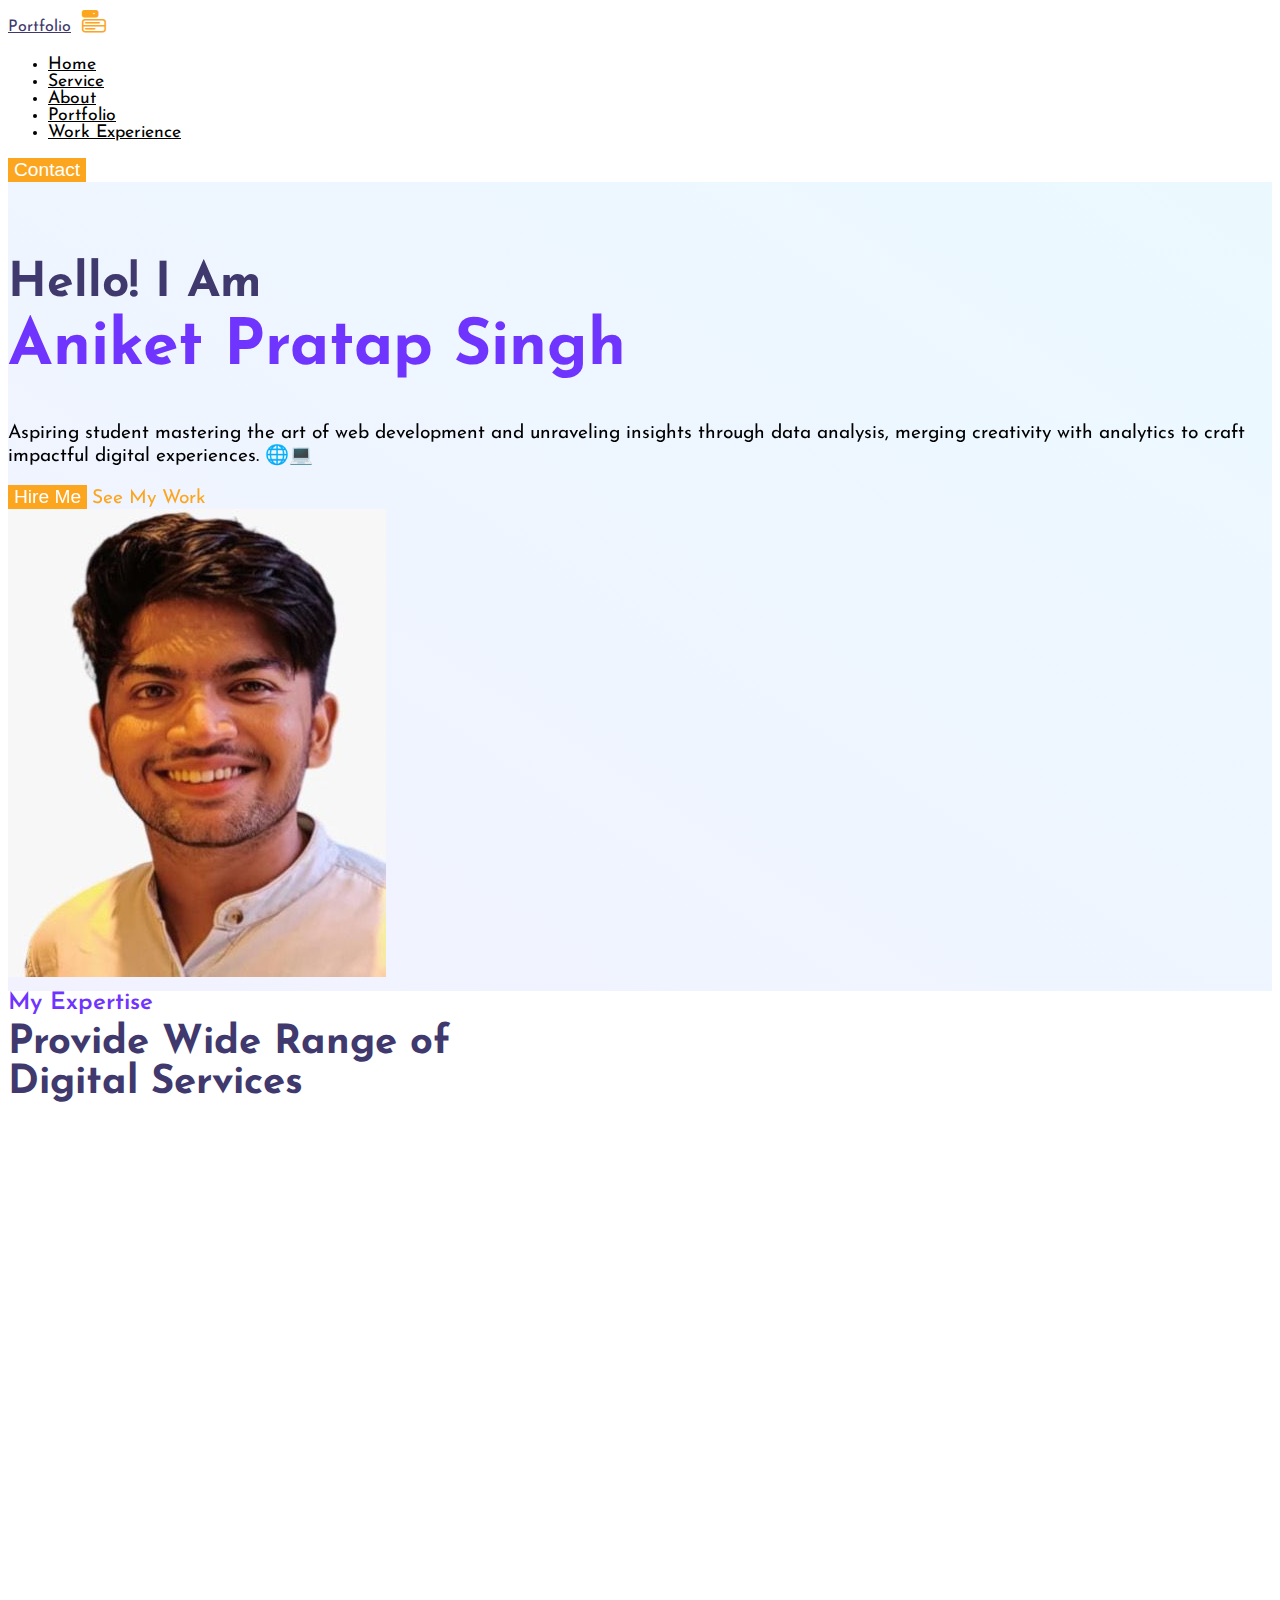
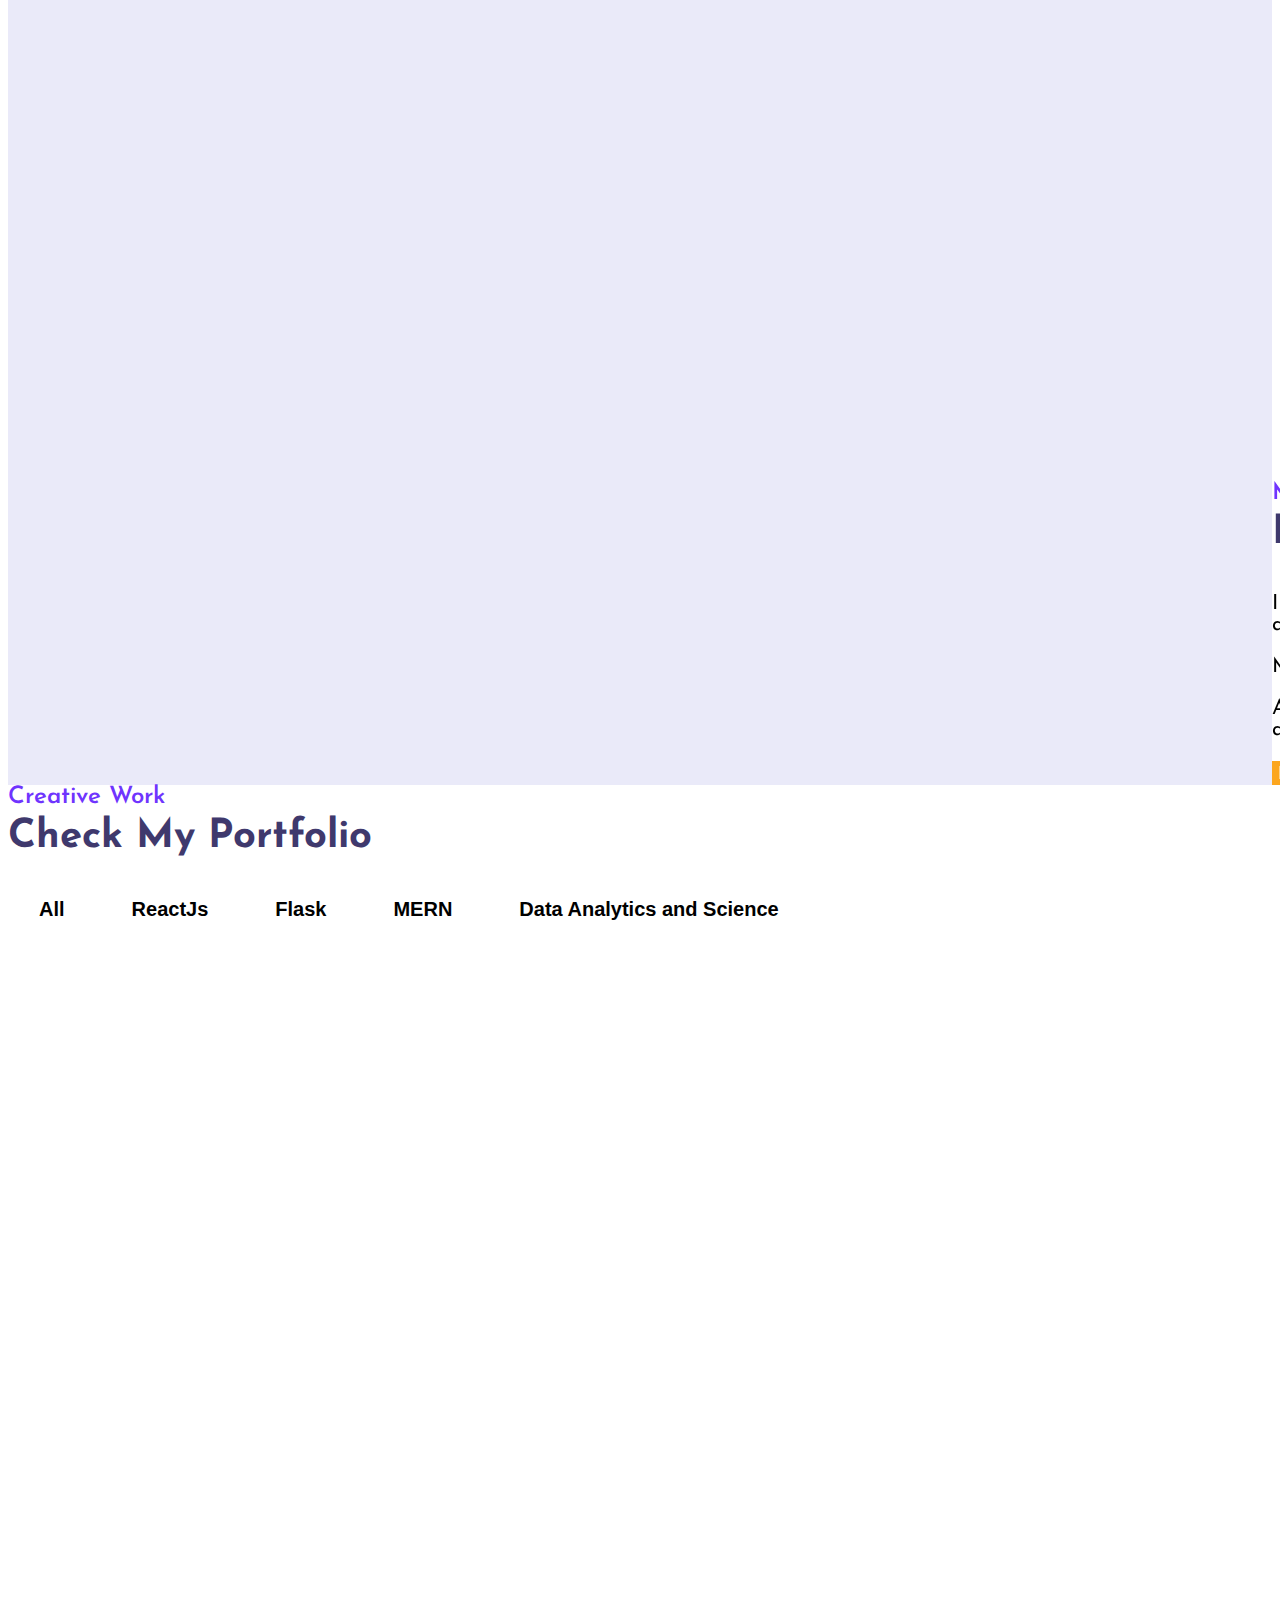
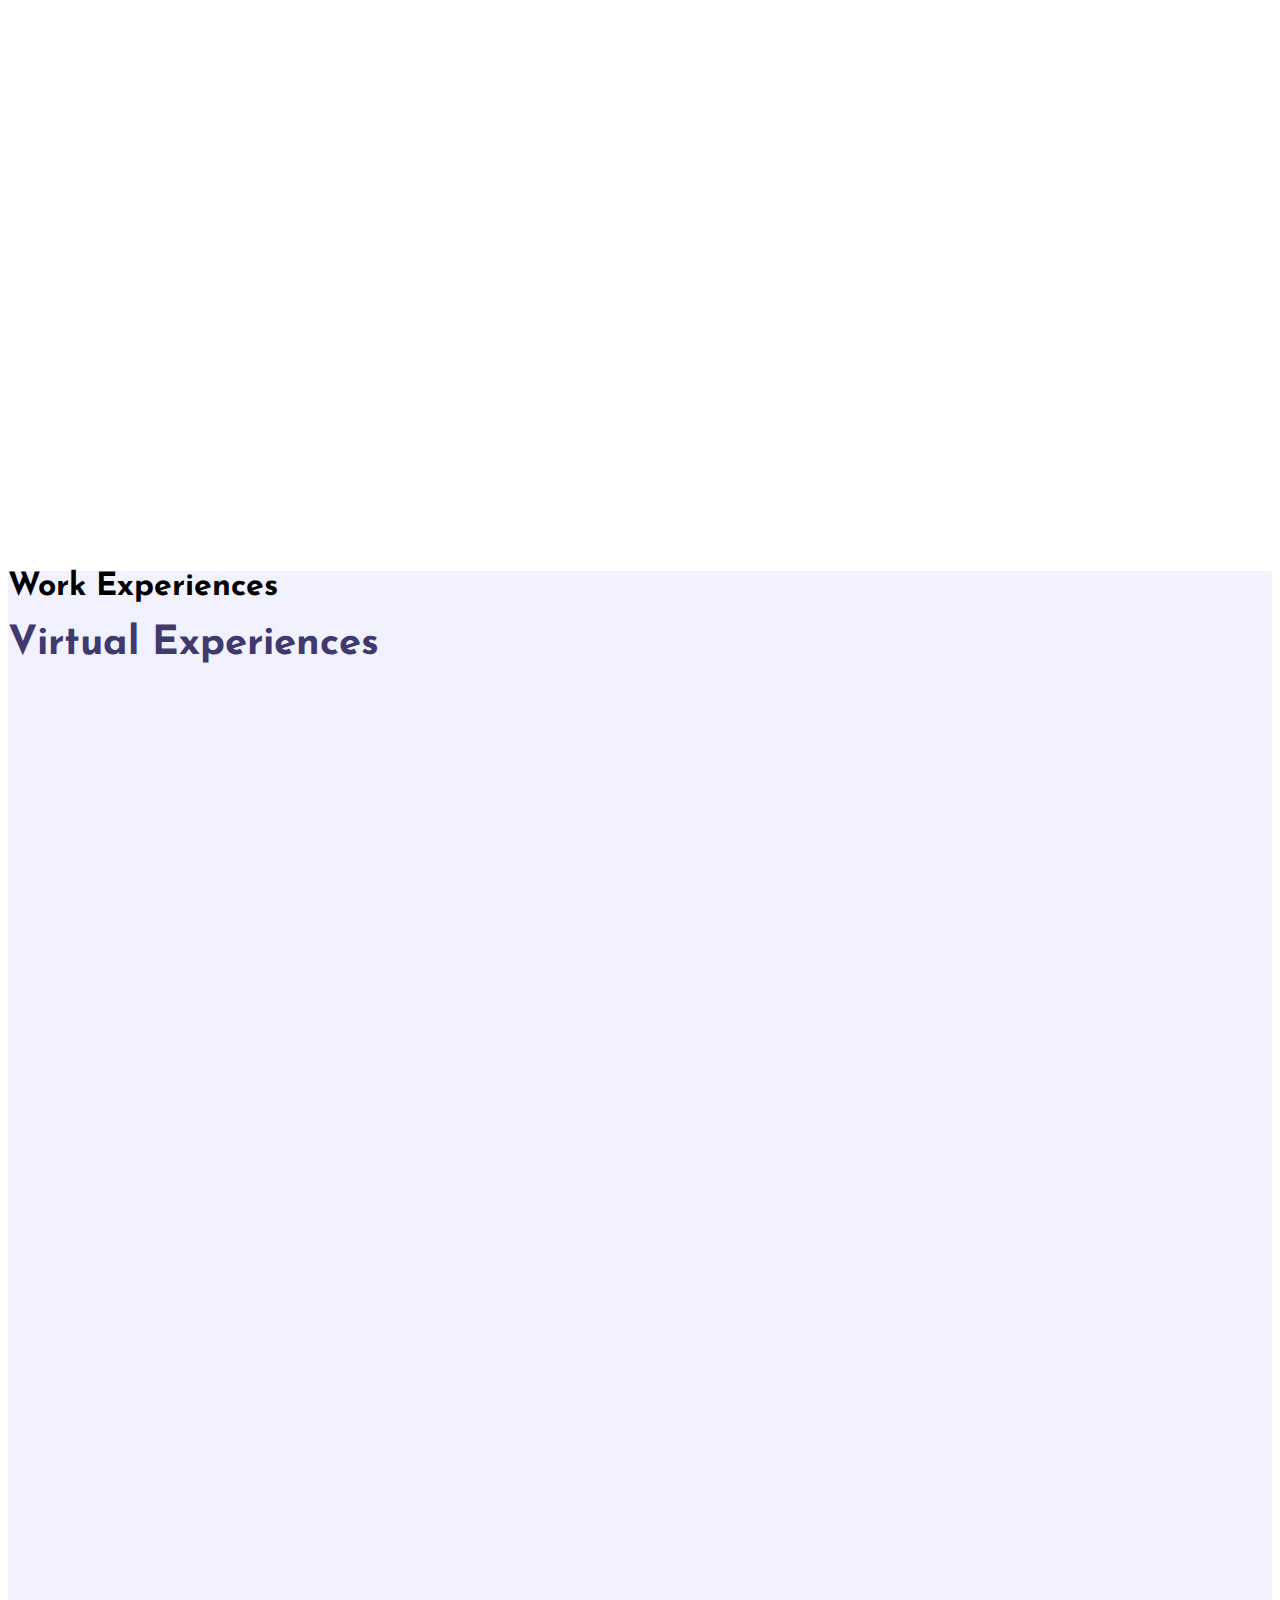
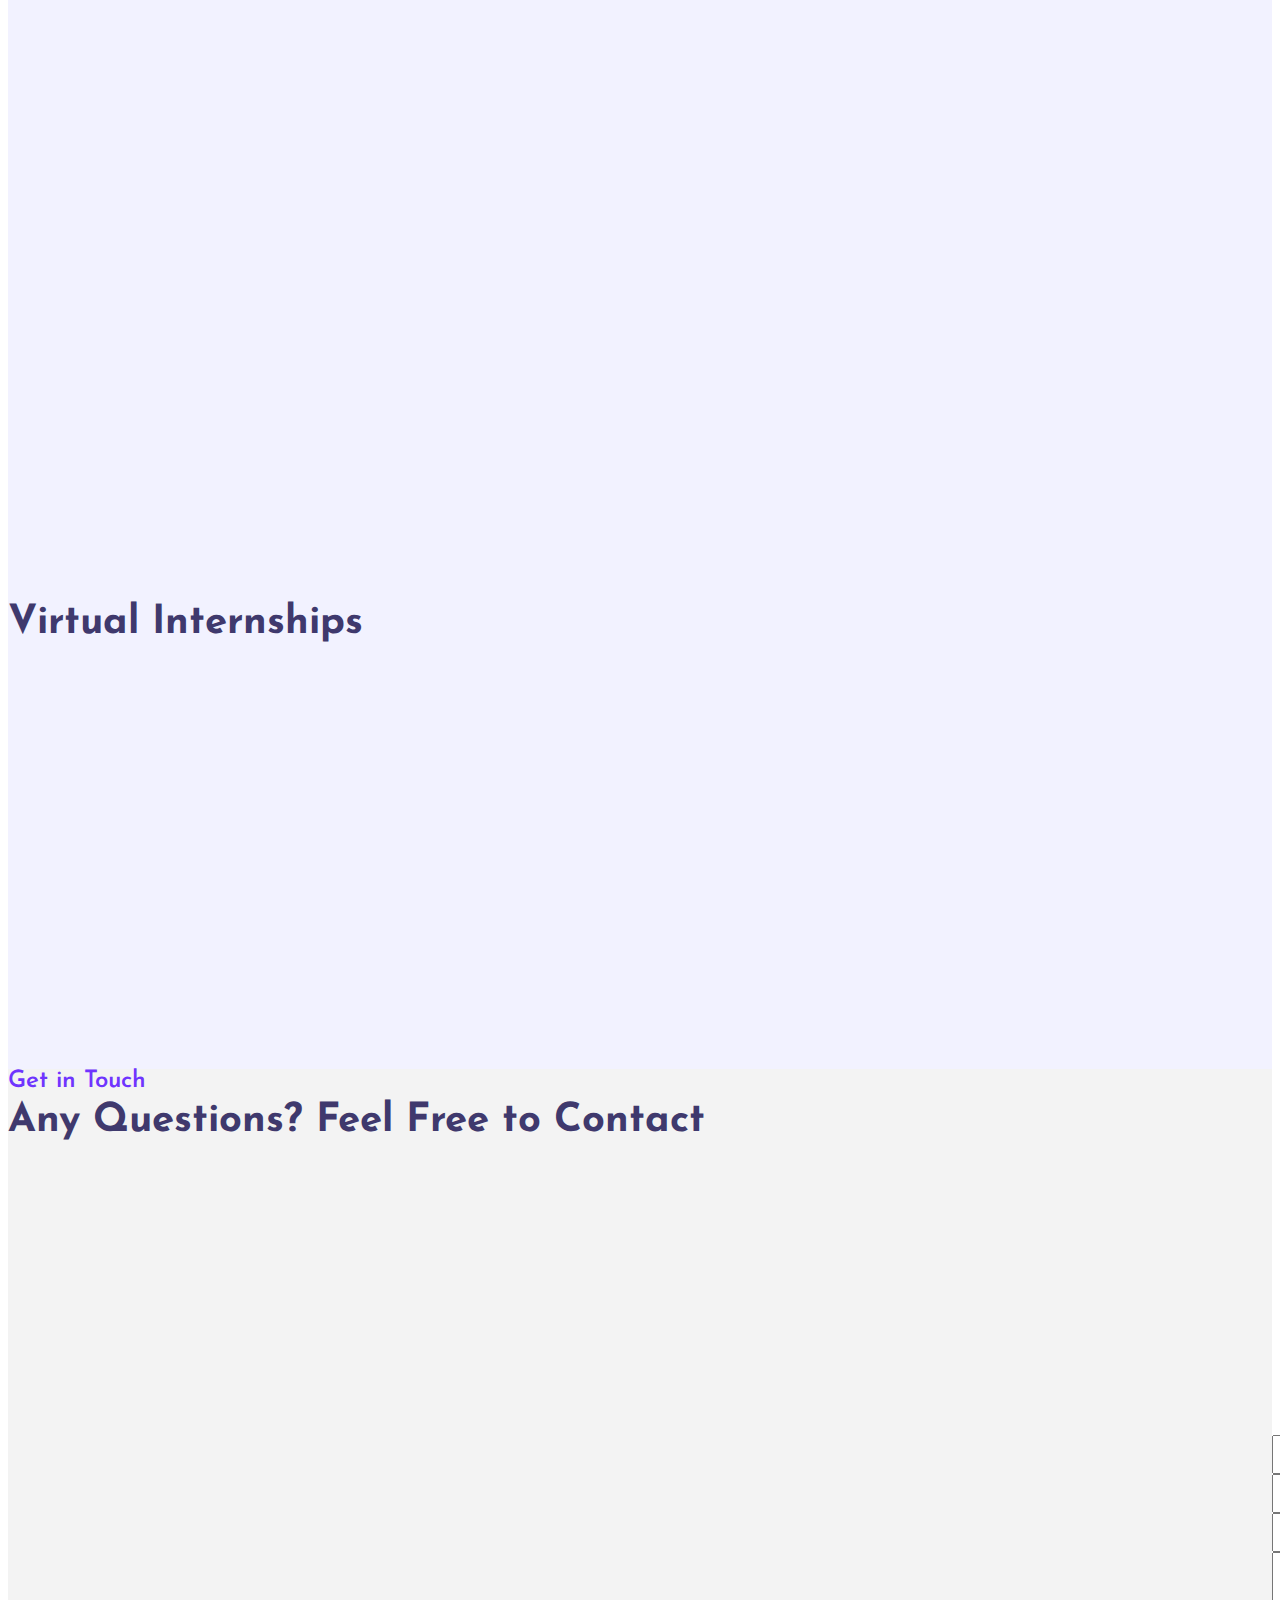
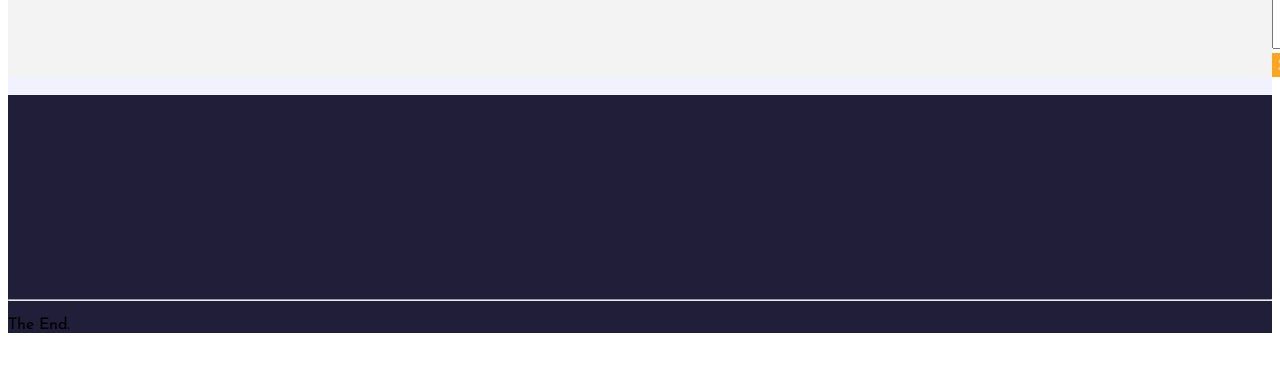
==== portfolio-website-main/portfolio-website-main/index.html @ 82096a82 "Add files via upload" ====
<!DOCTYPE html>
<html lang="en">
  <head>
    <meta charset="UTF-8" />
    <meta http-equiv="X-UA-Compatible" content="IE=edge" />
    <meta name="viewport" content="width=device-width, initial-scale=1.0" />
    <title>Portfolio - Aniket Pratap Singh</title>

    <!-- bootstrap css cdn link  -->
    <link
      href="https://cdn.jsdelivr.net/npm/bootstrap@5.2.3/dist/css/bootstrap.min.css"
      rel="stylesheet"
      integrity="sha384-rbsA2VBKQhggwzxH7pPCaAqO46MgnOM80zW1RWuH61DGLwZJEdK2Kadq2F9CUG65"
      crossorigin="anonymous"
    />

    <!-- custom css file -->
    <link rel="stylesheet" href="css/style.css" />

    <!-- google font link -->
    <link rel="preconnect" href="https://fonts.googleapis.com" />
    <link rel="preconnect" href="https://fonts.gstatic.com" crossorigin />
    <link
      href="https://fonts.googleapis.com/css2?family=Josefin+Sans:wght@300;400;500;600;700&display=swap"
      rel="stylesheet"
    />

    <!-- bootstrap icon cdn link  -->
    <link
      rel="stylesheet"
      href="https://cdn.jsdelivr.net/npm/bootstrap-icons@1.10.4/font/bootstrap-icons.css"
    />
    <!-- Add icon library -->
    <link rel="stylesheet" 
    href="https://cdnjs.cloudflare.com/ajax/libs/font-awesome/4.7.0/css/font-awesome.min.css">

    <!-- for adding animation to website we have use AOS library 
    AOS Library css file cdn link -->
    <link rel="stylesheet" href="https://unpkg.com/aos@next/dist/aos.css" />

    <!-- jquery cdn link  -->
    <script src="https://ajax.googleapis.com/ajax/libs/jquery/3.6.4/jquery.min.js"></script>
  </head>
  <body>
    <!-- navbar starts -->
    <nav
      id="navbar-top"
      class="navbar navbar-expand-lg navbar-light bg-white sticky-top"
    >
      <div class="container-fluid px-5">
        <a class="navbar-brand fw-bold fs-2" href="#" style="color: #3f396d"
          >Portfolio</a
        >
        <button
          class="nav-menu d-md-none"
          type="button"
          data-bs-toggle="collapse"
          data-bs-target="#navbarNav"
        >
          <i class="bi bi-menu-button-fill"></i>
        </button>
        <div
          class="collapse navbar-collapse justify-content-center"
          id="navbarNav"
        >
          <ul class="navbar-nav gap-4" style="font-size: 1.1rem">
            <li class="nav-item">
              <a class="nav-link" aria-current="page" href="#">Home</a>
            </li>
            <li class="nav-item">
              <a class="nav-link" href="#service">Service</a>
            </li>
            <li class="nav-item">
              <a class="nav-link" href="#about">About</a>
            </li>
            <li class="nav-item">
              <a class="nav-link" href="#portfolio">Portfolio</a>
            </li>
            <li class="nav-item">
              <a class="nav-link" href="#workexperience">Work Experience</a>
            </li>
          </ul>
        </div>
        <a href="https://www.linkedin.com/in/aniket-pratap-singh-482738214/">
          <button class="c-btn ms-4 py-2 px-4 rounded-pill d-none d-md-block">Contact</button>
      
        </a>
      </div>
    </nav>
    <!-- navbar ends here -->

    <!-- home section starts  -->
    <section class="home pt-5 pb-5" id="home">
      <div class="row justify-content-evenly align-middle">
        <!-- here data-aos is used for adding aos animation  -->
        <div class="col-10 col-md-6 text-center text-md-start" data-aos="slide-right">
          <h2 style="color: #3f396d">
            Hello! I Am <br /><span class="c-orange">Aniket Pratap Singh</span>
          </h2>
          <p class="text-muted">
          Aspiring student mastering the art of web development and unraveling insights
          through data analysis, merging creativity with analytics to craft impactful digital experiences. 🌐💻
          </p>
          <button class="c-btn h-btn mt-3 py-3 px-5 rounded-pill">
            Hire Me
          </button>
          <a href="https://github.com/anikettttt123?tab=repositories" class="link ms-4 d-none">See My Work</a>
        </div>
        <div class="col-10 col-md-4 d-none d-md-block">
          <img src="images/WhatsApp Image 2023-07-23 at 11.04.46 PM.jpeg" class="img-fluid" alt="" />
        </div>
      </div>
    </section>
    <!-- home section ends here -->

    <!-- expertise section starts -->
    <section class="expertise mt-5" id="service">
      <div class="heading text-center">
        <small>My Expertise</small>
        <h3>
          Provide Wide Range of <br />
          Digital Services
        </h3>
      </div>
      <div class="row justify-content-evenly mt-5">
        <div class="col-10 col-md-4" data-aos="fade-up">
          <div class="service-card">
            <div class="img">
              <img
                src="images/service-icon1.png"
                class="w-25 img-fluid img"
                alt=""
              />
            </div>
            <div class="content mt-3">
              <h4>Web Design</h4>
            </div>
          </div>
        </div>
        <div class="col-md-4 col-10" data-aos="fade-up">
          <div class="service-card">
            <div class="img">
              <img
                src="images/service-icon2.png"
                class="w-25 img-fluid img"
                alt=""
              />
            </div>
            <div class="content mt-3">
              <h4>Web Development</h4>
            </div>
          </div>
        </div>
        <div class="col-md-4 col-10" data-aos="fade-up">
          <div class="service-card">
            <div class="img">
              <img
                src="images/download__1_-removebg-preview.png"
                class="w-25 img-fluid img"
                alt=""
              />
            </div>
            <div class="content mt-3">
              <h4>Data Analytics</h4>
            </div>
          </div>
        </div>
        <div class="col-md-4 col-10" data-aos="fade-up">
          <div class="service-card">
            <div class="img">
              <img
                src="images/images__1_-removebg-preview.png"
                class="w-25 img-fluid img"
                alt=""
              />
            </div>
            <div class="content mt-3">
              <h4>Prompt Engineering</h4>
            </div>
          </div>
        </div>
      </div>
    </section>
    <!-- expertise section ends here -->

    <!-- skill section starts -->
    <section class="skill mt-5 py-5" id="about">
      <div class="row justify-content-evenly">
        <div class="col-10 col-md-5 skill-with-progress" data-aos="slide-right">
          <div class="row justify-content-evenly">
            <div class="col-10 col-md-6">
              <div class="progress-card ms-3 ms-md-0">
                <div class="circular-progress html-css">
                  <span class="progress-value html-progress">0%</span>
                </div>
                <br />
                <span class="text">MERN stack</span>
              </div>
            </div>
            <div class="col-10 col-md-6 mt-4 mt-md-0">
              <div class="progress-card ms-3 ms-md-0">
                <div class="circular-progress javascript">
                  <span class="progress-value javascript-progress">0%</span>
                </div>
                <br />
                <span class="text">FLASK</span>
              </div>
            </div>
          </div>
          <div class="row justify-content-evenly mt-4">
            <div class="col-10 col-md-6">
              <div class="progress-card ms-3 ms-md-0">
                <div class="circular-progress php">
                  <span class="progress-value php-progress">0%</span>
                </div>
                <br />
                <span class="text">Excel and PowerBI</span>
              </div>
            </div>
            <div class="col-10 col-md-6 mt-4 mt-md-0">
              <div class="progress-card ms-3  ms-md-0">
                <div class="circular-progress reactjs">
                  <span class="progress-value reactjs-progress">0%</span>
                </div>
                <br>
                <span class="text">Prompt Engineering</span>
              </div>
            </div>
          </div>
        </div>
        <div class="col-10 col-md-5 skill-detail" data-aos="slide-left">
          <div class="heading mt-5 mt-md-3">
            <small>My Skills</small>
            <h3>Beautiful & Unique Digital Experiences</h3>
            <p class="text-muted">
              I am proficient in web development, crafting dynamic and user-friendly websites that engage visitors effectively.
              My expertise in data analytics allows me to extract valuable insights from complex datasets, aiding in informed decision-making.
              
            </p>
            <p class="text-muted">
              My expertise in data analytics allows me to
               extract valuable insights from complex datasets, aiding in informed decision-making.
            </p>
            <p class="text-muted">
              Additionally, I excel in prompt engineering,
               enabling me to fine-tune and optimize AI models like ChatGPT for enhanced performance and responsiveness.
            </p>
            <button class="c-btn h-btn mt-3 py-3 px-5 rounded-pill">
              <!-- here download attribute is used for adding download functionality to button  -->
              <a
                href="Entry Level Web Developer Resume.pdf"
                download="SampleCV"
                style="text-decoration: none;color: #fff;"
                >Download CV</a
              >
            </button>
          </div>
        </div>
      </div>
    </section>
    <!-- skill section end here -->

    <!-- portfolio section starts here -->
    <section class="portfolio" id="portfolio">
      <div class="heading text-center pt-5">
        <small>Creative Work</small>
        <h3>Check My Portfolio</h3>
      </div>

      <div id="myBtnContainer" class="text-center mt-4">
        <!-- here we will create custom attribute using data- for filtering -->
        <button class="filter-item" data-filter="all">All</button>
        <button class="filter-item" data-filter="react">ReactJs</button>
        <button class="filter-item" data-filter="flask">Flask</button>
        <button class="filter-item" data-filter="mern">MERN</button>
        <button class="filter-item" data-filter="anal">Data Analytics and Science</button>
        
      </div>
      <div class="portfolio-body">
        <div class="row justify-content-evenly px-4">
          <div class="post col-md-4 react all col-10 mt-3 mt-md-0" data-aos="fade-up">
            <div class="card">
              <img src="images/resume1.jpg" width="150" height="300" class="card-img-top" alt="..." />
              <div class="card-body text-center">
                <h4 class="card-title">Resume Builder</h4>
                <span class="badge bg-secondary badge-pill">HTML&CSS</span>
                <span class="badge bg-secondary badge-pill">ReactJS</span>
                
                <br />
                <a href="https://github.com/anikettttt123/resume_builder/tree/main/resume_builder" 
                class="link">Source Code</a>
              </div>
            </div>
          </div>
          <div class="post col-md-4 react all col-10 mt-3 mt-md-0" data-aos="fade-up">
            <div class="card">
              <img
                src="images/2023-07-23 (2).png"
                width="150" height="300"
                class="card-img-top"
                alt="..."
              />
              <div class="card-body text-center">
                <h4 class="card-title">Note Keeping</h4>
                <span class="badge bg-secondary badge-pill">HTML&CSS</span>
                <span class="badge bg-secondary badge-pill">ReactJS</span>
                <span class="badge bg-secondary badge-pill mb-2">Webapp</span
                ><br />
                <a href="https://github.com/anikettttt123/book_keeping" class="read-more-btn link">Source Code</a>
              </div>
            </div>
          </div>
          <div class="post col-md-4 flask all col-10 mt-3 mt-md-0" data-aos="fade-up">
            <div class="card">
              <img src="images/2023-07-23 (3).png" width="150" height="300" class="card-img-top" alt="..." />
              <div class="card-body text-center">
                <h4 class="card-title">AgriGREAT</h4>
                <span class="badge bg-secondary badge-pill">HTML&CSS</span>
                <span class="badge bg-secondary badge-pill">flask</span>
                <span class="badge bg-secondary badge-pill mb-2">ML</span
                ><br />
                <a href="https://github.com/anikettttt123/agriGREAT" class="read-more-btn link">Source Code</a>
              </div>
            </div>
          </div>
        </div>
        <div class="row justify-content-evenly mt-4 px-4">
          <div class="post col-md-4 mern all col-10 mt-3 mt-md-0" data-aos="fade-up">
            <div class="card">
              <img src="images/to-do-list.png" width="150" height="300" class="card-img-top" alt="..." />
              <div class="card-body text-center">
                <h4 class="card-title">To do List</h4>
                <span class="badge bg-secondary badge-pill">HTML&CSS</span>
                <span class="badge bg-secondary badge-pill">MongoDB</span>
                <span class="badge bg-secondary badge-pill mb-2">NodeJS</span
                ><br />
                <a href="https://github.com/anikettttt123/to-do-list" class="read-more-btn link">Source Code</a>
              </div>
            </div>
          </div>
          <div class="post col-md-4 mern all col-10 mt-3 mt-md-0" data-aos="fade-up">
            <div class="card">
              <img src="images/blog-post (2).png" width="150" height="300" class="card-img-top" alt="..." />
              <div class="card-body text-center">
                <h4 class="card-title">Blog Post</h4>
                <span class="badge bg-secondary badge-pill">HTML&CSS</span>
                <span class="badge bg-secondary badge-pill">MongoDB</span>
                <span class="badge bg-secondary badge-pill mb-2">NodeJS</span
                ><br />
                <a href="https://github.com/anikettttt123/blog-post" class="read-more-btn link">Source Code</a>
              </div>
            </div>
          </div>
          <div class="post col-md-4 mern all col-10 mt-3 mt-md-0" data-aos="fade-up">
            <div class="card">
              <img
                src="images/insta.jpg"
                class="card-img-top"
                width="150" height="300"
                alt="..."
              />
              <div class="card-body text-center">
                <h4 class="card-title">Instagram Clone</h4>
                <span class="badge bg-secondary badge-pill">HTML&CSS</span>
                <span class="badge bg-secondary badge-pill">Nodejs</span>
                <span class="badge bg-secondary badge-pill mb-2">Firebase</span
                ><br />
                <a href="https://github.com/anikettttt123/instagram-clone" class="read-more-btn link">Source Code</a>
              </div>
            </div>
          </div>
         
          <div class="post col-md-4 anal all col-10 mt-3 mt-md-0" data-aos="fade-up">
            <div class="card">
              <img
                src="images/download (2).jpg"
                class="card-img-top"
                alt="..."
                width="150" height="300"
              />
              <div class="card-body text-center">
                <h4 class="card-title">Data Analytics</h4>
                <span class="badge bg-secondary badge-pill"></span>
                <span class="badge bg-secondary badge-pill">JavaScript</span>
                <span class="badge bg-secondary badge-pill mb-2">Web App</span
                ><br />
                <a href="https://github.com/anikettttt123/data-analysis" class="read-more-btn link">Source Code</a>
              </div>
            </div>
          </div>
        </div>
      </div>
    </section>
    <!-- portfolio section ends here -->
    <!-- blog section starts -->
    <section class="blog mt-5 pb-5" id="blog">
      <div class="heading text-center pt-5">
        <h1>Work Experiences</h1>
        <h3>Virtual Experiences</h3>
      </div>
      <div>
      <div class="row adjustment justify-content-evenly px-4 mt-4" data-aos="fade-up">
        <div class="blogpost col-md-4 col-10 mt-2 mt-md-0 game all">
          <div class="card">
            <img
              src="images/accenture.png"
              class="card-img-top rounded-4"
              alt="..."
              width="150" height="300"
            />
            <div class="card-body px-4">
             
              <h4 class="card-title">
                Accenture- Data Analytics and Vistualization Virtual Experience
              </h4>
              <p class="text-muted">Over the period of May 2023, I completed practical tasks in:</p>
              <ul class="text-muted">
                <li>Project Understanding</li>
                <li>Data Cleaning & Modeling</li>
                <li>Data Visualization & Storytelling</li>
                <li>Present to the Client</li>
              </ul>
              <br>
              <a href="/hzmoNKtzvAzXsEqx8_Accenture North America_taYAdBxCx7YjGDHmi_1685127092837_completion_certificate (2).pdf" class="read-more-btn link">View Certificate</a>
              
            </div>
          </div>
        </div>
      </div>  
        <div class="row adjustment justify-content-evenly px-4 mt-4" data-aos="fade-up">
          <div class="blogpost col-md-4 col-10 mt-2 mt-md-0 game all">
            <div class="card">
              <img
                src="images/jpmc.png"
                class="card-img-top rounded-4"
                alt="..."
                width="150" height="300"
              />
              <div class="card-body px-4">
               
                <h4 class="card-title">
                  JP Morgan Chase & Co. - Software Engineering Virtual Experience
                </h4>
                <p class="text-muted">Over the period of May 2023 to June 2023,I completed practical tasks in:</p>
                <ul class="text-muted">
                  <li>Interface with a stock price data feed</li>
                  <li>Use JPMorgan Chase & Co. frameworks and tools</li>
                  <li>Display data visually for traders</li>
                  <li>Bonus task: Open source contribution</li>
                </ul>
                <br>
                <a href="/R5iK7HMxJGBgaSbvk_J.P. Morgan_taYAdBxCx7YjGDHmi_1689795401797_completion_certificate.pdf" class="read-more-btn link">View Certificate</a>
                
              </div>
            </div>
          </div>
        </div>  
          <div class="row justify-content-evenly px-4 mt-4" data-aos="fade-up">
            <div class="blogpost col-md-4 col-10 mt-2 mt-md-0 game all">
              <div class="card">
                <img
                  src="images/goldman.png"
                  class="card-img-top rounded-4"
                  alt="..."
                  width="150" height="300"
                />
                <div class="card-body px-4">
                 
                  <h4 class="card-title">
                    Goldman Sachs- Software Engineering Virtual Experience
                  </h4>
                  <p class="text-muted">Over the period of June 2023, I completed practical tasks in:</p>
                  <ul class="text-muted">
                    <li>Crack leaked password database</li>
                    
                  </ul>
                  <br>
                  <a href="/NPdeQ43o8P9HJmJzg_Goldman Sachs_taYAdBxCx7YjGDHmi_1689795398947_completion_certificate.pdf" class="read-more-btn link">View Certificate</a>
                  
                </div>
              </div>
            </div>
          </div> 
        </div>  
        <br><br>
        <div class="heading text-center pt-5">
        
          <h3>Virtual Internships</h3>
        </div>
        <div class="row justify-content-evenly px-4 mt-4" data-aos="fade-up">
          <div class="blogpost col-md-4 col-10 mt-2 mt-md-0 game all">
            <div class="card">
              <img
                src="images/codealpha.jpg"
                class="card-img-top rounded-4"
                alt="..."
              />
              <div class="card-body px-4">
                <h4 class="card-title">
                  Code Alpha - Full Stack Web Development
                </h4>
                
                <p class="text-muted">Over the period of July 2023, I completed tasks in:</p>
                <ul class="text-muted">
                  <li>Portfolio Website</li>
                  <li>Responsive Blog website</li>
                  <li>Resume Builder</li>
                  
                </ul>
                <br>
                <a href="#" class="read-more-btn link">View Certificate</a>
                
              </div>
            </div>
          </div>
        </div>  
        
       

    <!-- contact section starts -->
    <section class="contact py-5" id="contact">
      <div class="heading text-center">
        <small>Get in Touch</small>
        <h3>Any Questions? Feel Free to Contact</h3>
      </div>
      <div class="row justify-content-evenly mt-5">
        <div class="col-md-5 col-10 contact-details" data-aos="slide-right">
          <div class="row justify-content-evenly">
            <div class="col-1">
              <i class="bi bi-geo-alt-fill"></i>
            </div>
            <div class="col-11">
              <p>Gyan Ganga Institute of Technology and Sciences</p>
            </div>
          </div>
          <div class="row justify-content-evenly">
            <div class="col-1">
              <i class="bi bi-telephone-fill"></i>
            </div>
            <div class="col-11">
              <p>+91 6264193206</p>
            </div>
          </div>
          <div class="row justify-content-evenly">
            <div class="col-1">
              <i class="bi bi-send-fill"></i>
            </div>
            <div class="col-11">
              <p>aniket.pratap.csai.20@ggits.net</p>
            </div>
          </div>
          
        </div>
        <div class="col-md-5 col-10 mt-3 mt-md-0" data-aos="slide-left">
          <div class="contact-form">
            <div class="mb-3">
              <input
                type="text"
                class="form-control"
                id="exampleFormControlInput1"
                placeholder="Name"
              />
            </div>
            <div class="mb-3">
              <input
                type="email"
                class="form-control"
                id="exampleFormControlInput1"
                placeholder="E-mail"
              />
            </div>
            <div class="mb-3">
              <input
                type="text"
                class="form-control"
                id="exampleFormControlInput1"
                placeholder="Mobile No."
              />
            </div>
            <div class="mb-3">
              <textarea
                class="form-control"
                id="exampleFormControlTextarea1"
                placeholder="Message"
                rows="5"
              ></textarea>
            </div>
            <button class="c-btn h-btn mt-3 py-3 px-5 rounded-pill">
             Submit
            </button>
          </div>
        </div>
      </div>
    </section>
    <!-- contact section ends here -->

      <!-- now we will make back to top button when user click on it it will be redirected to top page  -->
    <button
      type="button"
      class="btn btn-floating btn-lg rounded-pill"
      id="btn-back-to-top"
    >
      <i class="bi bi-arrow-up"></i>
    </button>

    <!-- footer section starts  -->
    <footer class="text-center text-muted py-4">
      <h3 class="text-white pt-4" data-aos="fade-up">Portfolio</h3>
      <div class="link-group mt-5" data-aos="fade-up">
        <a href="#home">Home</a>
        <div class="vr"></div>
        <a href="#about">About</a>
        <div class="vr"></div>
        <a href="#service">Service</a>
        <div class="vr"></div>
        <a href="#portfolio">Portfolio</a>
        <div class="vr"></div>
        <a href="#workexperience">Work Experience</a>
        <div class="vr"></div>
        <a href="#contact">Contact</a>
      </div>
      <div class="social-links mt-5" data-aos="fade-up">
        <a href="#contact" class="fa fa-phone"></a>
        <a  href="" class="fa fa-linkedin"></a>
        <a href="#" class="fa fa-instagram"></a>
        <a href="#contact" class="fa fa-envelope"></a>
      </div>
      <hr class="text-muted my-4" />

      <p>The End.</p>
    </footer>
    <!-- footer section ends here -->

      <!-- bootstrap javascript cdn link  -->
    <script
      src="https://cdn.jsdelivr.net/npm/bootstrap@5.2.3/dist/js/bootstrap.bundle.min.js"
      integrity="sha384-kenU1KFdBIe4zVF0s0G1M5b4hcpxyD9F7jL+jjXkk+Q2h455rYXK/7HAuoJl+0I4"
      crossorigin="anonymous"
    ></script>

    <!-- AOS library javascript link  -->
    <script src="https://unpkg.com/aos@next/dist/aos.js"></script>
    <script>
      // initializing AOS library
      AOS.init({
        duration: 1000,
        offset: 50,
      });
    </script>
    <!-- custom js file linking -->
    <script src="js/script.js"></script>
    
  </body>
</html>
---- portfolio-website-main/portfolio-website-main/css/style.css ----
/* appling google font over the website  */
body{
    font-family: 'Josefin Sans', sans-serif;
    font-weight: 400;
}
/* styling menu icon */
.nav-menu{
    border: none;
    background-color: #fff;
    font-size: 1.5rem;
    color: #fca61f;
}
/* styling navbar links  */
.navbar-nav a{
    color: black;
    position: relative;
}
.navbar-nav a:hover{
    color: #fca61f;
}

.navbar-nav a:after {    
    background: none repeat scroll 0 0 transparent;
    bottom: 0;
    content: "";
    display: block;
    height: 2px;
    left: 50%;
    top: 35px;
    position: absolute;
    background: #fca61f;
    transition: width 0.3s ease 0s, left 0.3s ease 0s;
    width: 0;
  }
.navbar-nav a:hover:after { 
    width: 100%; 
    left: 0; 
  }
  /* styling contact btn  */
.c-btn{
    border: none;
    background: #fca61f;
    color: #fff;
    font-size: 1.2rem;
}
/* styling home section starts */
.home{
    background: linear-gradient(33deg, rgba(242,242,255,1) 0%, rgba(235,249,255,1) 100%);
    padding: 30px 0px 10px 0px;
}
.home h2{
    font-size: 3rem;
    line-height: 4rem;
}
.c-orange{
    color: #6f34fe;
    font-weight: 700;
    font-size: 4rem;
}
.home p{
    width: fit-content;
    margin-top: 1rem;
    font-size: 1.2rem;
}
.h-btn:hover{
    background: #6f34fe;
    color: #fff;
    transform: translateY(-20px);
    transition-duration: 1s;
}
.link{
    text-decoration: none;
    font-size: 1.2rem;
    color: #fca61f;
    position: relative;
}
.link::after{
    content: '';
    position: absolute;
    width: 100%;
    transform: scaleX(0);
    height: 2px;
    bottom: 0;
    left: 0;
    top: 20px;
    background-color: #6f34fe;
    transform-origin: bottom right;
    transition: transform 0.25s ease-out;
}
.link:hover{
    color: #6f34fe;
}
.link:hover::after{
    transform: scaleX(1);
    transform-origin: bottom left;
}
/* adding animation to home section image  */
.home img{
    animation: floatimg 4s ease-in-out infinite;
}

@keyframes floatimg {
    0%{
        transform: translateX(0);
    }
    50%{
        transform: translateX(-24px);
    }
    100%{
        transform: translateX(0);
    }
}

/* expertise section starts */
.heading small{
    color: #6f34fe;
    font-size: 1.5rem;
    font-weight: 600;
}
.heading h3{
    margin-top: 0.5rem;
    color: #3f396d;
    font-size: 2.5rem;
    font-weight: 700;
}
.expertise h4{
    color: #3f396d;
    font-weight: 700;
}
.expertise a{
    text-decoration: none;
    color: #fca61f;
}
.expertise a:hover{
    color: #6f34fe;
}
.expertise .service-card{
    text-align: center;
    padding: 15px 15px;
    border-radius: 0.7rem;
}

/* skill section starts */
.skill{
    background-color: rgb(234, 234, 249);
}
.progress-card{
    padding: 12% 10% 10% 15%;
    background-color: #fff;
    text-align: center;
    border-radius: 10%;
}
.progress-card:hover{
    transform: scale(1.1,1.1);
    transition-duration: 0.6s;
}
.circular-progress{
    position: relative;
    height: 130px;
    width: 130px;
    border-radius: 50%;
    background: conic-gradient(#7d2ae8 3.6deg, #ededed 0deg);
    display: flex;
    align-items: center;
    justify-content: center;
}
.circular-progress::before{
    content: "";
    position: absolute;
    height: 120px;
    width: 120px;
    border-radius: 50%;
    background-color: #fff;
}
.progress-value{
    position: relative;
    font-size: 1.5rem;
    font-weight: 600;
}
.html-progress{
    color: #fca61f;
}
.javascript-progress{
    color: #6f34fe;
}
.php-progress{
    color: #20c997;
}
.reactjs-progress{
    color: #3f396d;
}
.text{
    font-size: 1.2rem;
    font-weight: 500;
}
.heading p{
    font-size: 1.3rem;
}

/* portfolio section starts */
#myBtnContainer{
    margin-bottom: 45px;
}
#myBtnContainer button{
  border: none;
  color: black;
  background: transparent;
  font-size: 20px;
  font-weight: 600;
  cursor: pointer;   
  display: inline-block;
  margin: 0 25px;
}
#myBtnContainer button:hover{
    color: #fca61f;
}

#myBtnContainer button:focus{
    outline: none;
}
.post .content h4{
    font-size: 1rem;
    font-weight: 700;
}
.post .card{
    border: none;
}


/* blog section starts */
.blog{
    background-color: #f2f2ff;
}
.blog .blogpost .card{
    border: none;
    border-radius: 5%;
}
.nav-bg{
    background-color: #fff;
}

.blog .blogpost small{
    color: #6f34fe;
    font-size: 1.1rem;
}
.blog .blogpost h4,.blogpost a{
    color: #3f396d;
    font-weight: 700;
    margin-top: 1rem;
    text-decoration: none;
}
.blogpost a:hover{
    color: #fca61f;
}
.blog .blogpost .read-more-btn{
    text-decoration: none;
    color: #fca61f;
    font-size: 1.1rem;
}
.blog .blogpost .read-more-btn:hover{
    color: #6f34fe;
}
/* styling modal group  */
.btn-c{
    margin-left: 94%;
    background-color: transparent;
    border: none;
    color: #fff;
    font-size: 2rem;
    margin-top: -3%;
}
.btn-c i{
    color: #fca61f;
}
.modal-body .content span{
    font-size: 1rem;
}
.modal-body .content small{
    font-size: 1rem;
    color: #6f34fe;
}
/* contact section starts */
.contact{
    background-color: #f3f3f3;
}
.contact-details i{
    font-size: 1.5rem;
    color: #fca61f;
}
.contact-details p{
    font-size: 1.2rem;
    margin-left: 1rem;
}
.contact-form .form-control:focus{
    box-shadow: none;
    border: 1px solid #fca61f;
}
.contact-form .form-control{
    padding: 10px 10px;
    width: 80%;
}

/* footer section starts */
footer{
    background-color: #211e39;
}

footer .link-group a{
    margin-left: 10px;
    margin-right: 10px;
    text-decoration: none;
    color: #6c757d;
    font-size: 1.1rem;
    margin-top: 1rem;
}
footer .link-group a:hover{
    color: #fca61f;
}
.social-links button{
    border: none;
    margin-right: 1rem;
    font-size: 1.2rem;
    background-color: #fff;
    padding: 14px 15px 10px 15px;
}
.social-links .dribble{
    color: #f33a7e;
}
.social-links button:hover{
    color: #fff;
    transform: translateY(-20px);
    transition-duration: 1s;
}
.social-links .dribble:hover{
    background-color: #f33a7e;
}
.social-links .whatsapp{
    color: #25D366;
}
.social-links .whatsapp:hover{
    background-color: #25D366;
}
.social-links .behance{
    color: #255afc;
}
.social-links .behance:hover{
    background-color: #255afc;
}

/* styling back to top button */
#btn-back-to-top {
    position: fixed;
    bottom: 40px;
    right: 40px;
    display: none;
    font-size: 1.4rem;
    background-color: #fca61f;
    color: #fff;
    animation: pulse 3s infinite;
}
.alias{
    align-items: center;
}
.fa {
    padding: 20px;
    font-size: 30px;
    width: 50px;
    text-align: center;
    text-decoration: none;
    border-radius: 50%;
  }
  
  /* Add a hover effect if you want */
  .fa:hover {
    opacity: 0.7;
  }
  
  /* Set a specific color for each brand */
  
  /* Facebook */
  .fa-instagram {
    background: white;
    color: magenta;
  }
  .fa-linkedin {
    background : #3B5998;
    color: white;
  }
  .fa-phone {
    background: white;
    color: black;
  }
  .fa-envelope {
    background: red;
    color: white;
  }
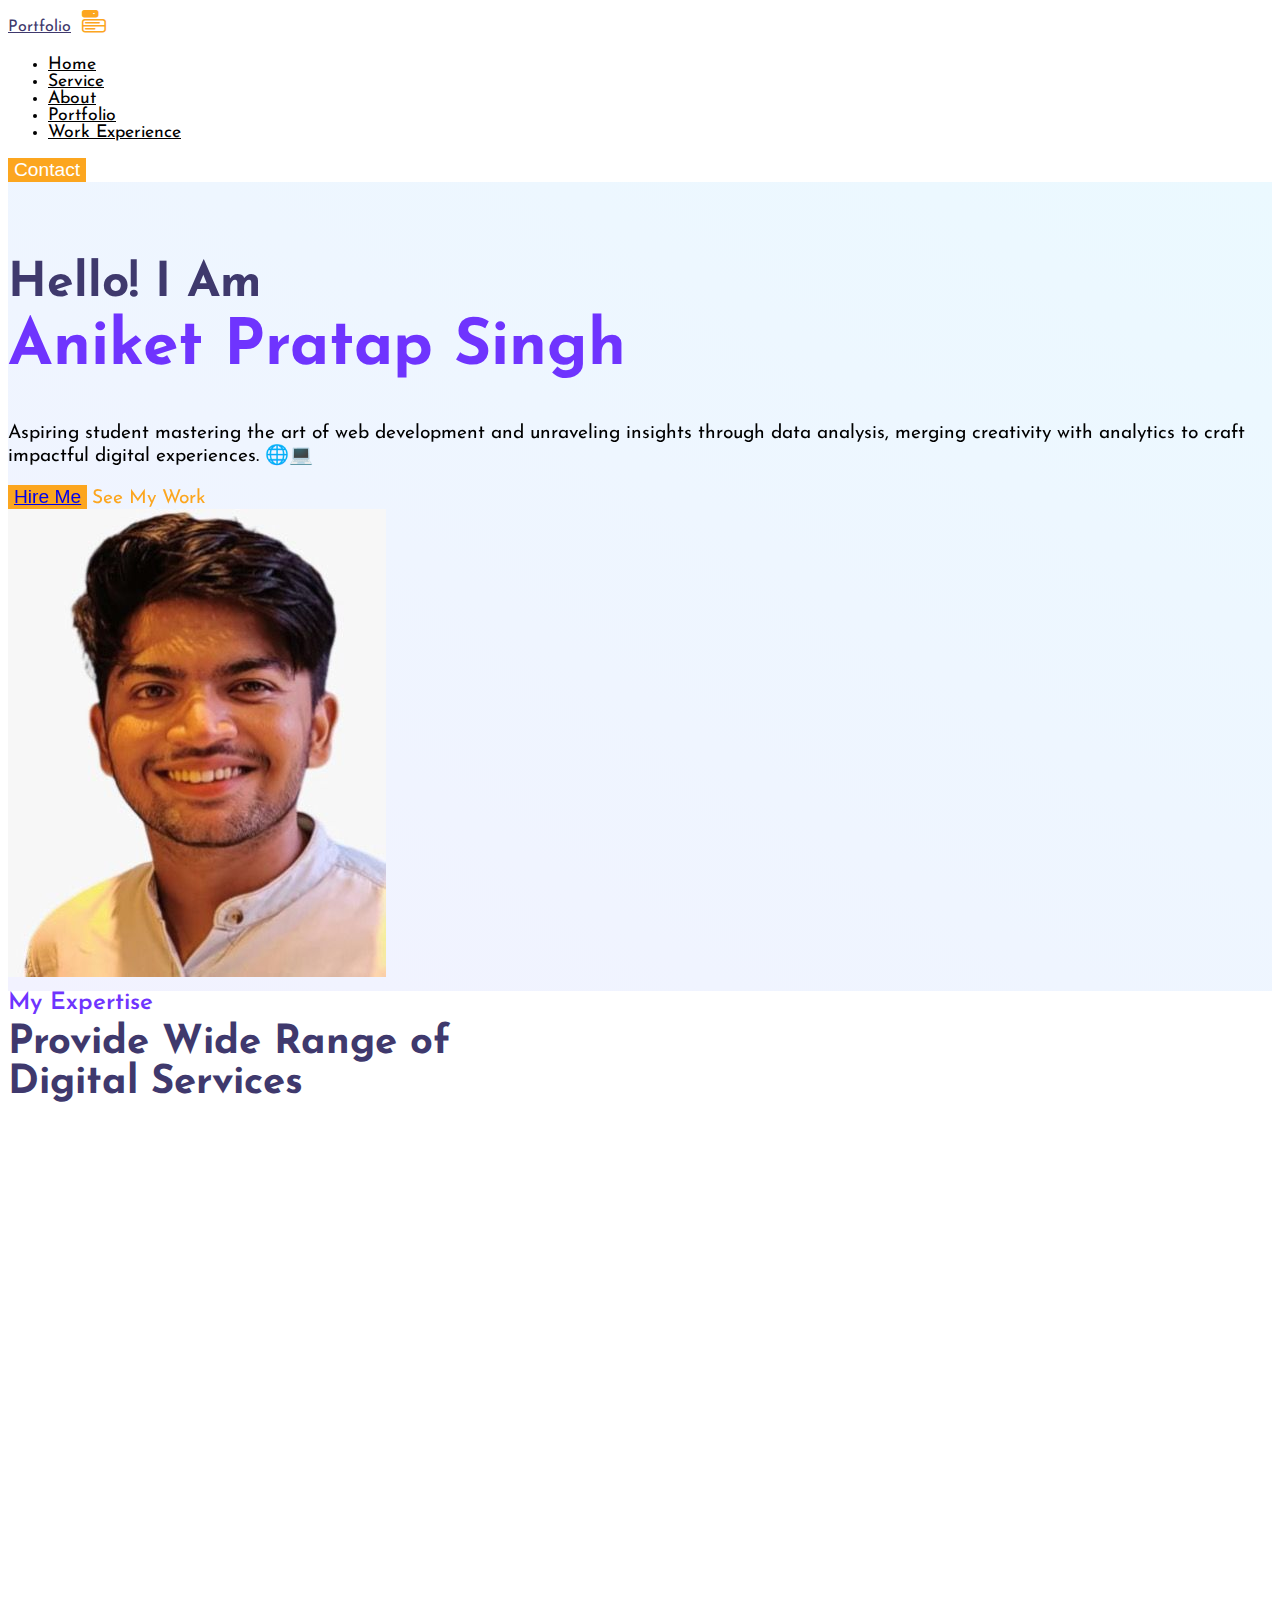
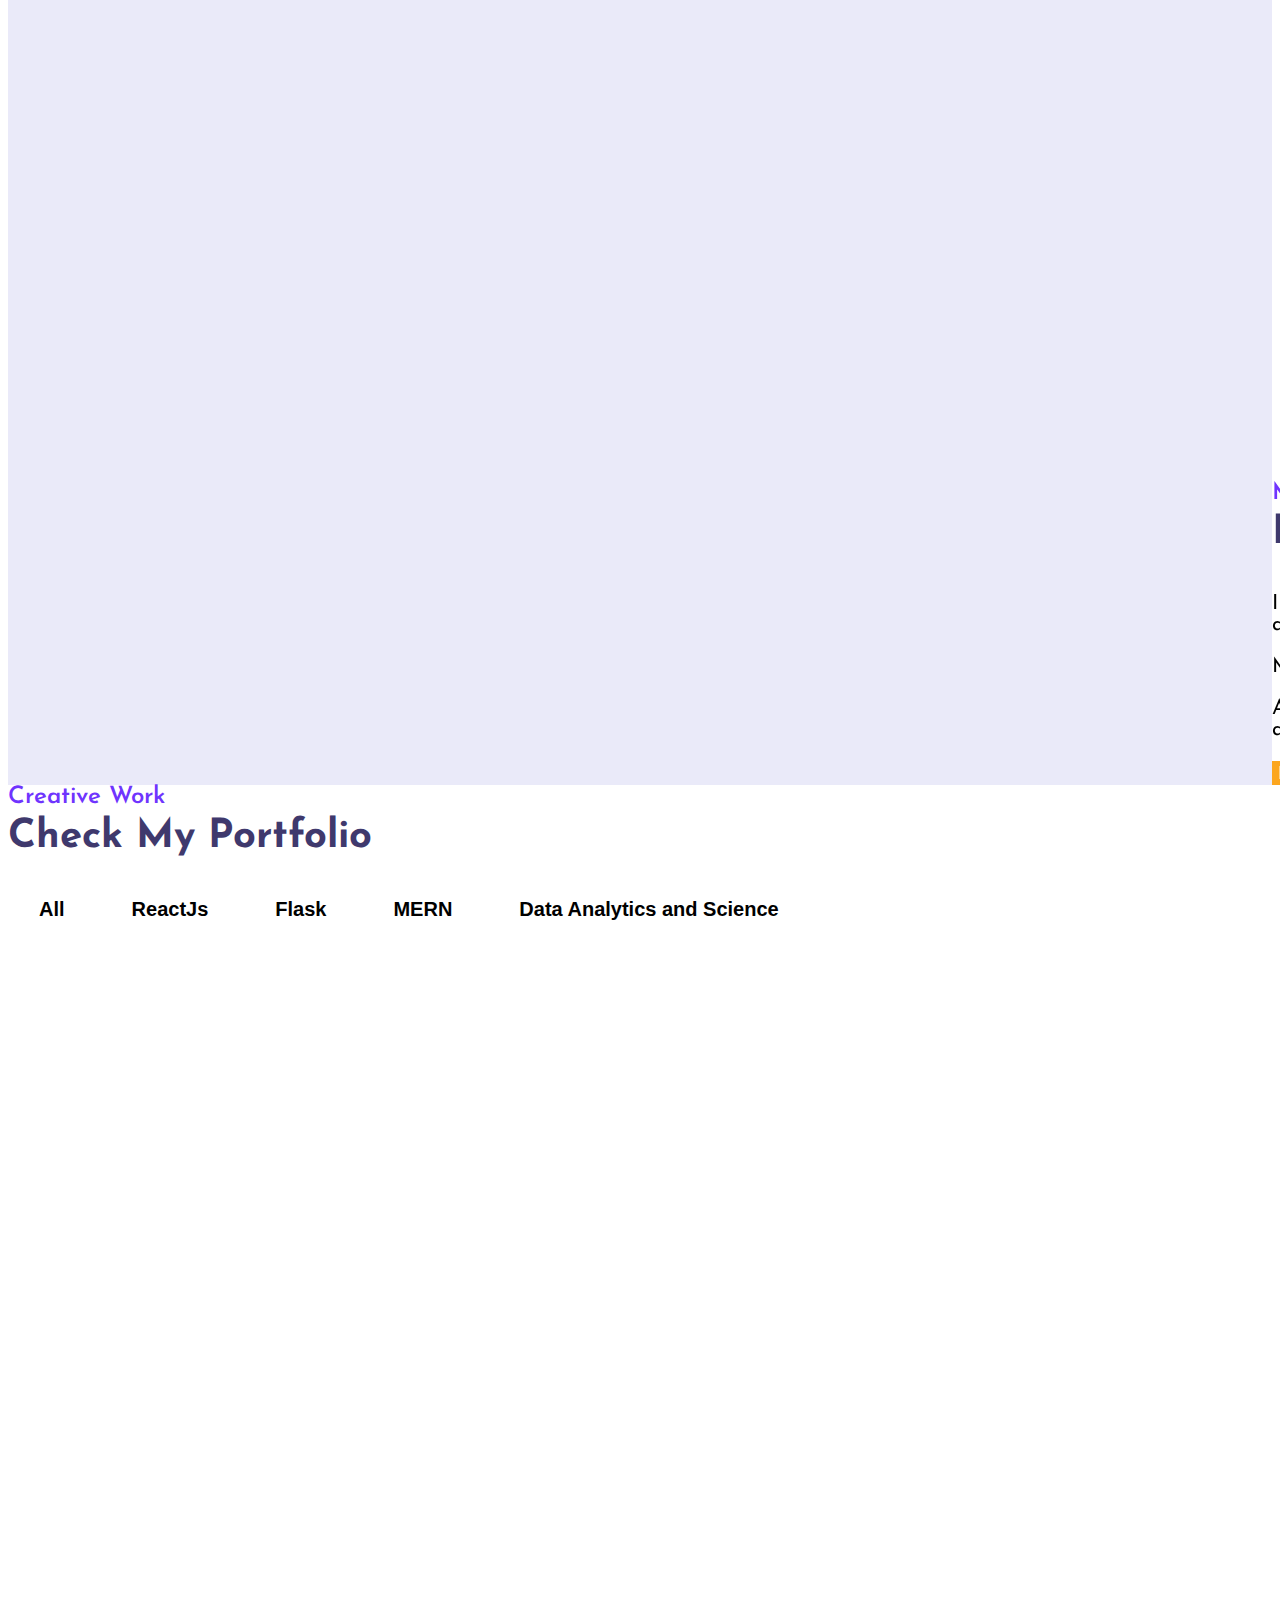
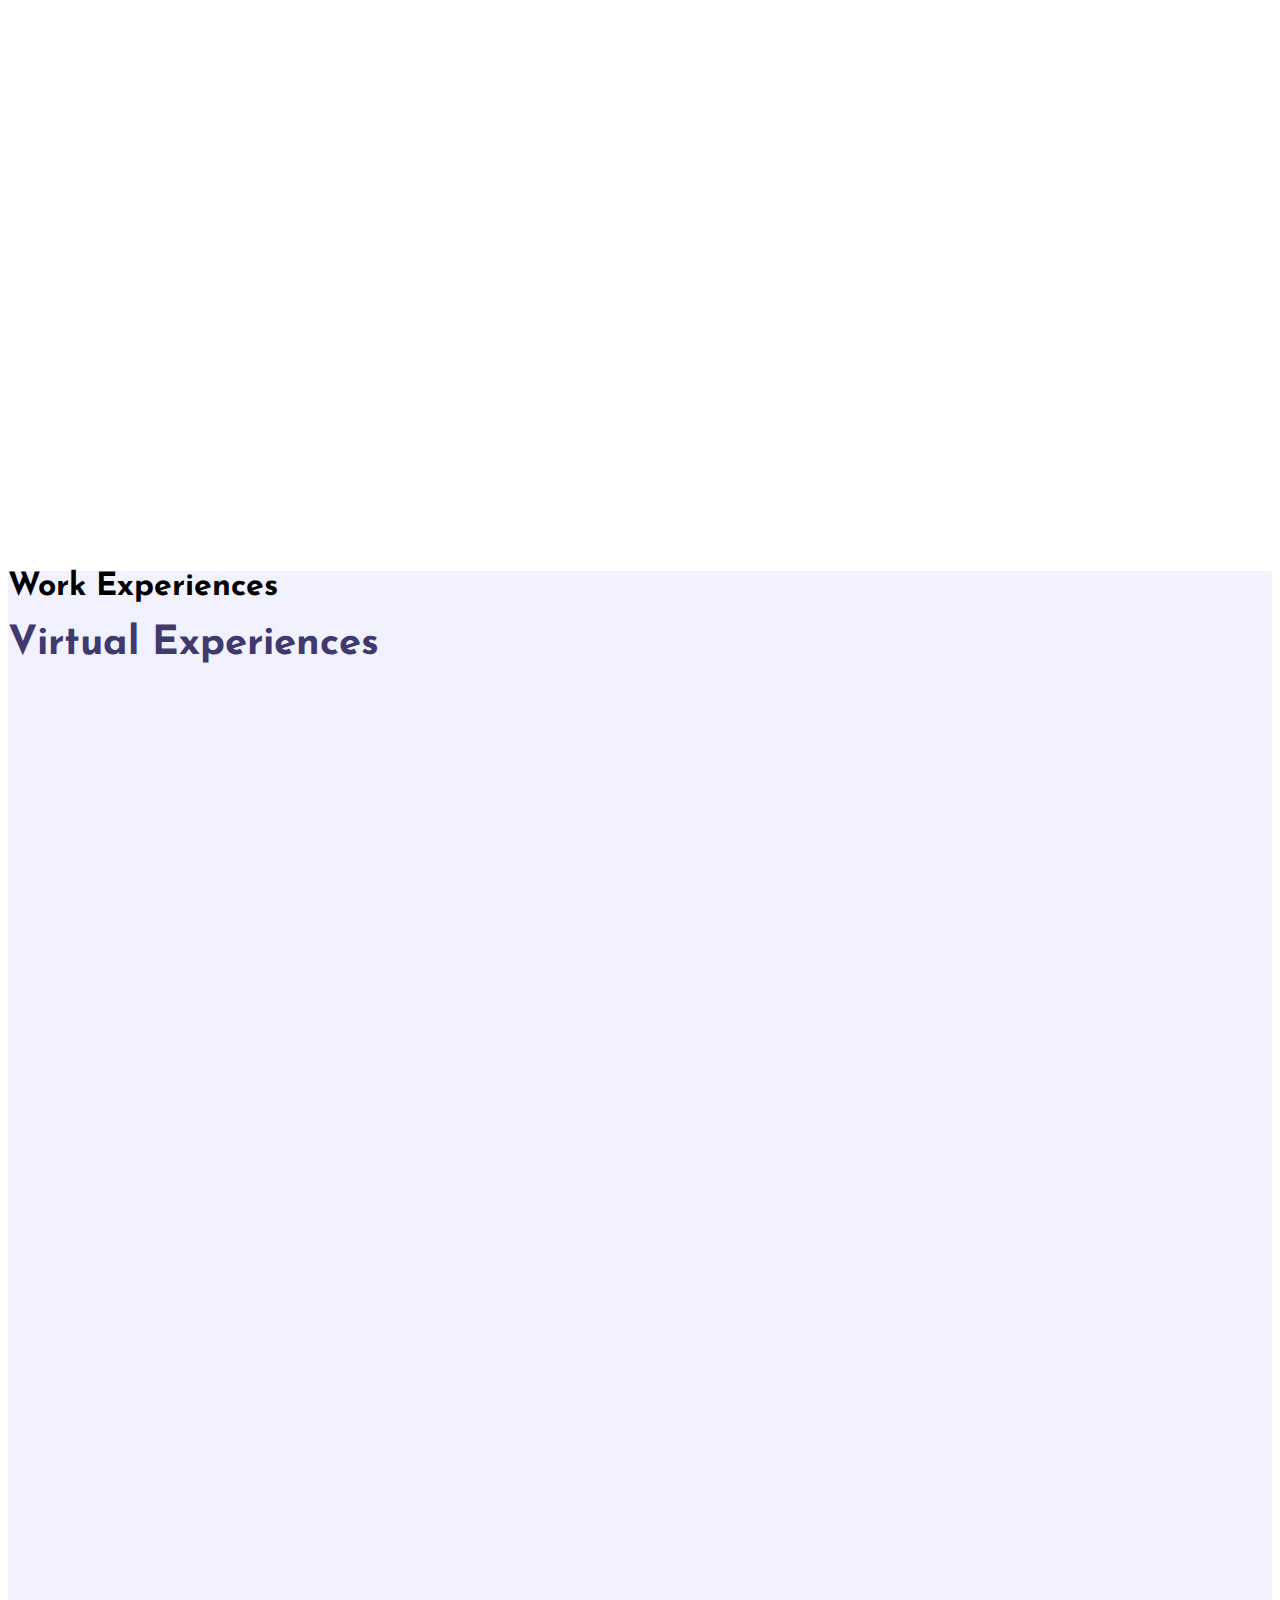
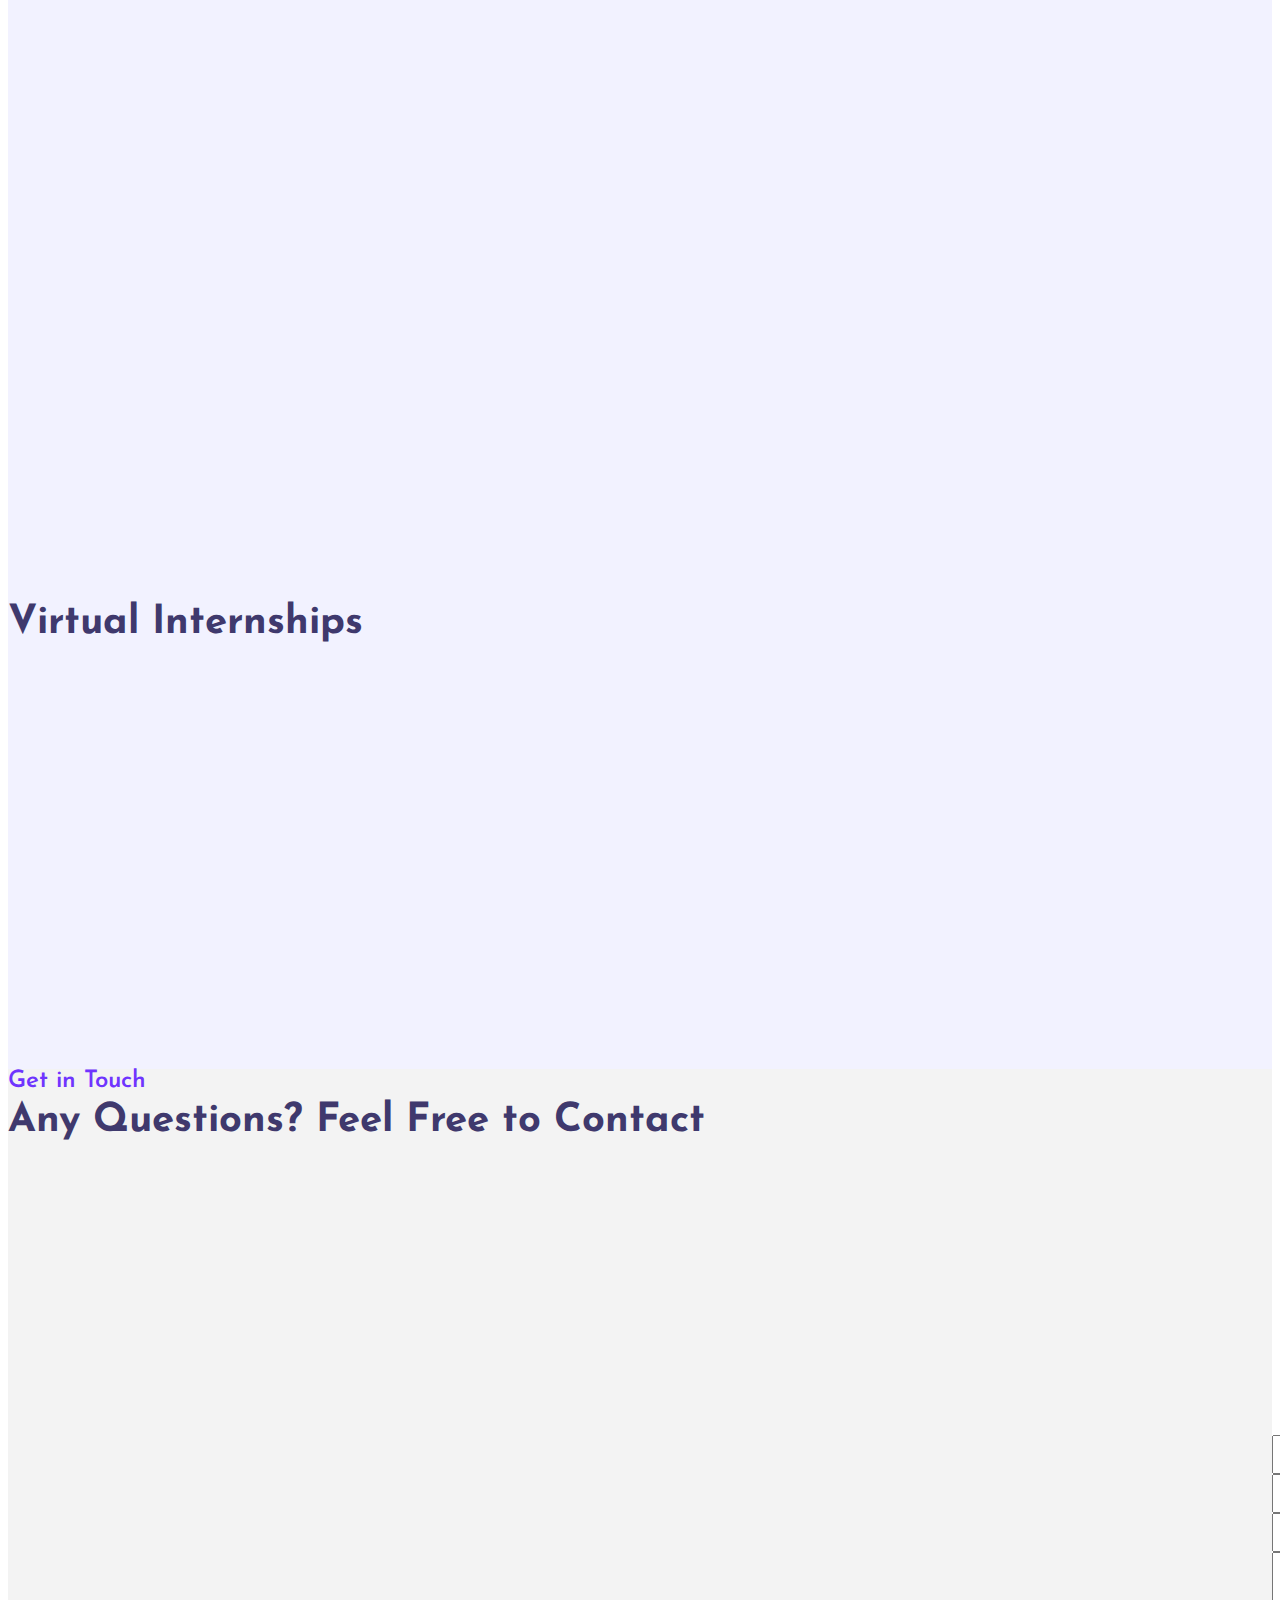
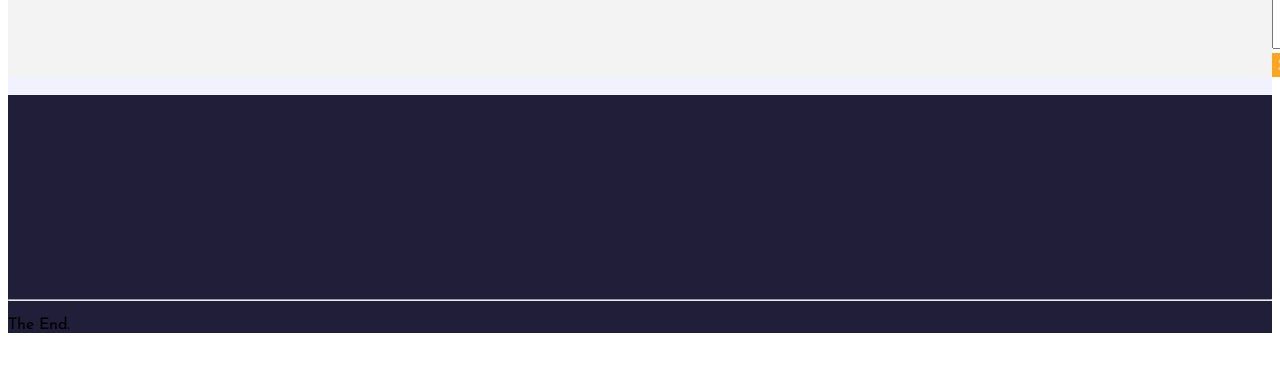
==== commit e60ddb84: "Update index.html" ====
--- a/portfolio-website-main/portfolio-website-main/index.html
+++ b/portfolio-website-main/portfolio-website-main/index.html
@@ -102,7 +102,7 @@
           through data analysis, merging creativity with analytics to craft impactful digital experiences. 🌐💻
           </p>
           <button class="c-btn h-btn mt-3 py-3 px-5 rounded-pill">
-            Hire Me
+            <a href="https://www.linkedin.com/in/aniket-pratap-singh-482738214/">Hire Me</a> 
           </button>
           <a href="https://github.com/anikettttt123?tab=repositories" class="link ms-4 d-none">See My Work</a>
         </div>
